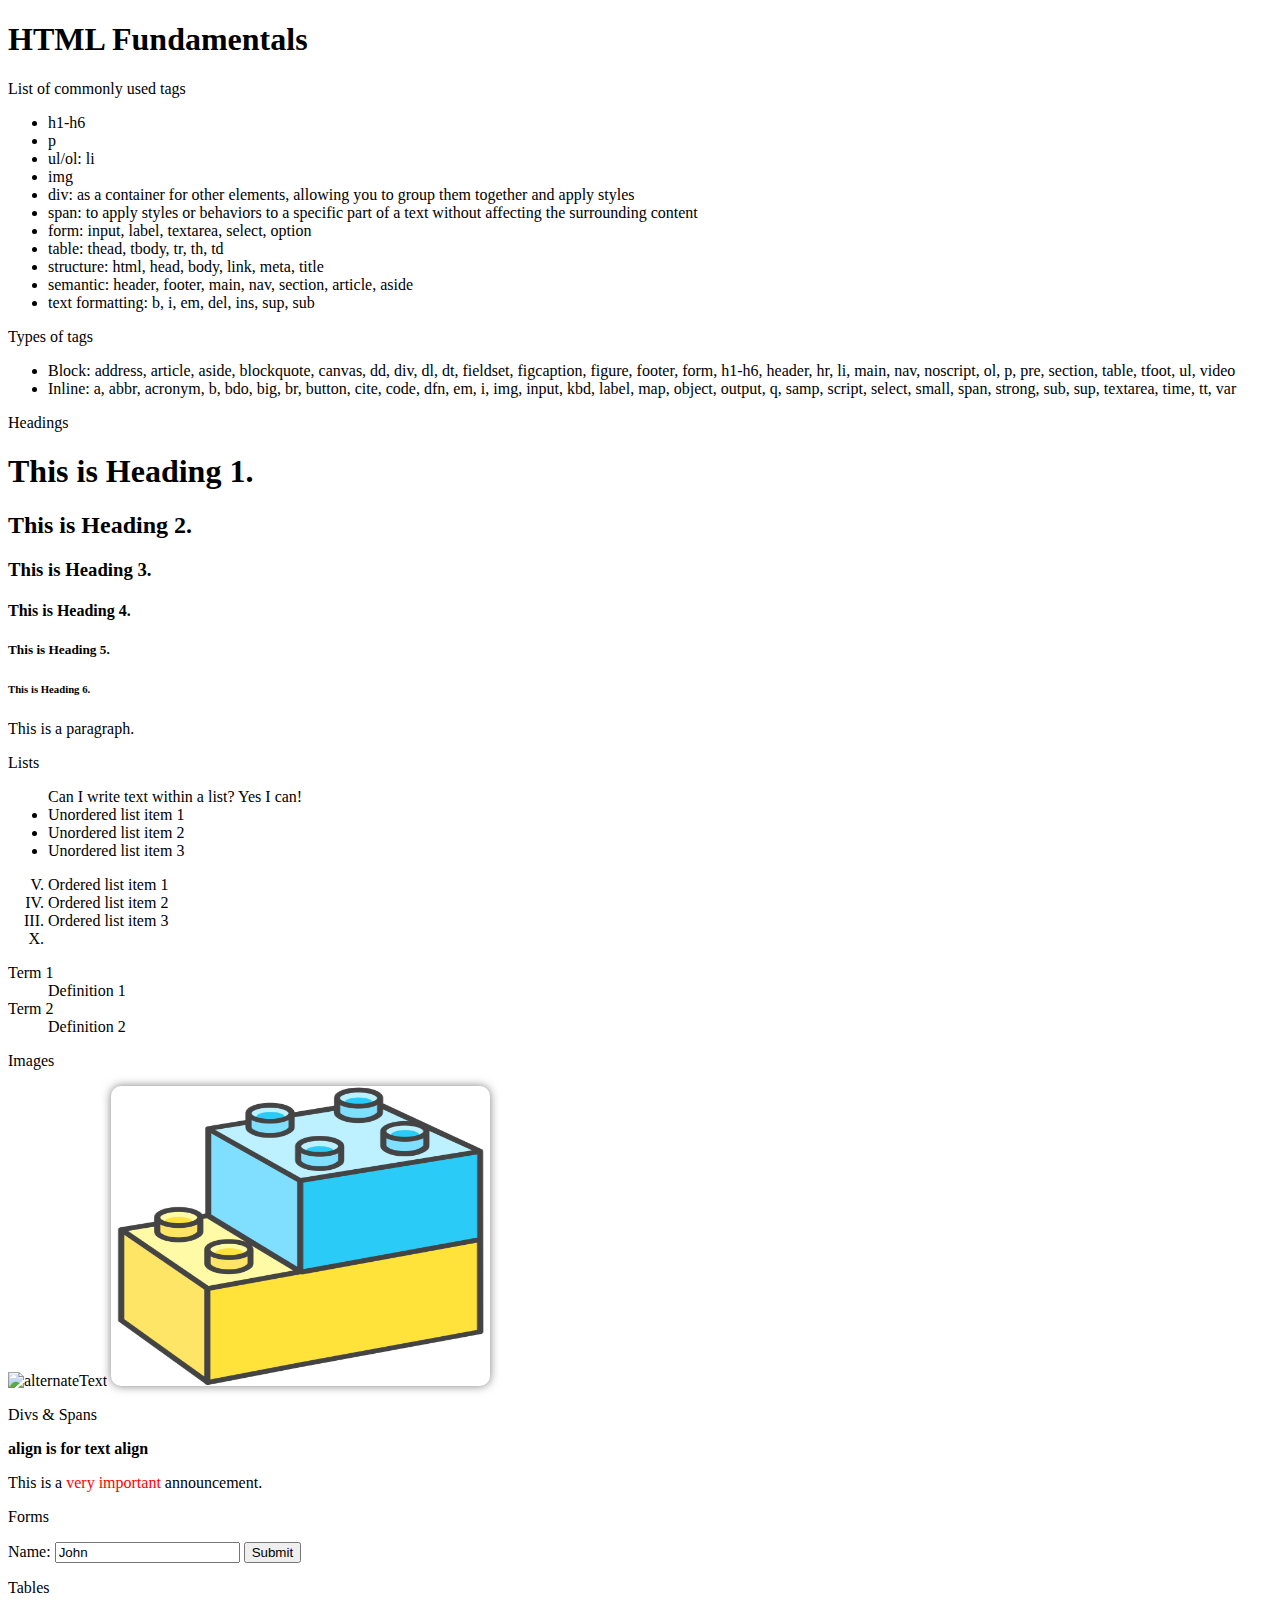
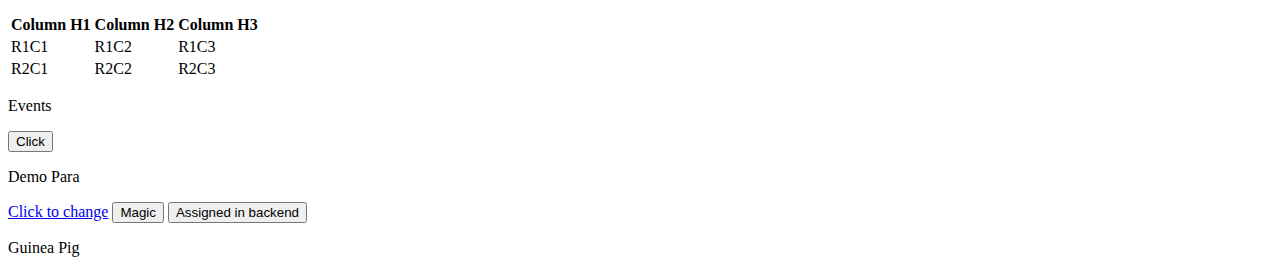
==== Basics/f.html @ 9a1146c5 "building a simple project" ====
<!doctype html>
<html lang="en">
    <head>
        <meta charset="UTF-8">
        <meta name="viewport" content="width=device-width, initial-scale=1.0">
        <title>Fundamentals</title>
        <link rel="stylesheet" href="f.css">
        <link rel="shortcut icon" href="./assets/image.png" type="image/x-icon">
    </head>
    <body>
        <h1>HTML Fundamentals</h1>

        <p>List of commonly used tags</p>
        <ul>
            <li>h1-h6</li>
            <li>p</li>
            <li>ul/ol: li</li>
            <li>img</li>
            <li>div: as a container for other elements, allowing you to group them together and apply styles</li>
            <li>span: to apply styles or behaviors to a specific part of a text without affecting the surrounding content</li>
            <li>form: input, label, textarea, select, option</li>
            <li>table: thead, tbody, tr, th, td</li>
            <li>structure: html, head, body, link, meta, title</li>
            <li>semantic: header, footer, main, nav, section, article, aside</li>
            <li>text formatting: b, i, em, del, ins, sup, sub</li>
        </ul>

        <p>Types of tags</p>
        <ul>
            <li>Block: address, article, aside, blockquote, canvas, dd, div, dl, dt, fieldset, figcaption, figure, footer, form, h1-h6, header, hr, li, main, nav, noscript, ol, p, pre, section, table, tfoot, ul, video</li>
            <li>Inline: a, abbr, acronym, b, bdo, big, br, button, cite, code, dfn, em, i, img, input, kbd, label, map, object, output, q, samp, script, select, small, span, strong, sub, sup, textarea, time, tt, var</li>
        </ul>

        <p>Headings</p>
        <h1>This is Heading 1.</h1>
        <h2>This is Heading 2.</h2>
        <h3>This is Heading 3.</h3>
        <h4>This is Heading 4.</h4>
        <h5>This is Heading 5.</h5>
        <h6>This is Heading 6.</h6>

        <p>This is a paragraph.</p>

        <p>Lists</p>
        <ul>
            Can I write text within a list? Yes I can!
            <li>Unordered list item 1</li>
            <li>Unordered list item 2</li>
            <li>Unordered list item 3</li>
        </ul>
        <ol type="I" start="5" reversed>
            <li>Ordered list item 1</li>
            <li>Ordered list item 2</li>
            <li>Ordered list item 3</li>
            <li value="10"></li>
        </ol>
        <dl>
            <dt>Term 1</dt>
            <dd>Definition 1</dd>
            <dt>Term 2</dt>
            <dd>Definition 2</dd>
        </dl>

        <p>Images</p>
        <img
            src="url.png"
            alt="alternateText"
            srcset="
                image-small.jpg 300w,
                image-medium.jpg 600w,
                image-large.jpg 1200w
            "
            sizes="
                (max-width: 600px) 300px,
                (max-width: 1200px) 600px,
                1200px
            "
        />
        <img
            src="./assets/image.png"
            alt="A beautiful landscape"
            title="Sunset on a tropical island"
            width="30%"
            height="300px"
            style="border-radius: 10px; box-shadow: 0 0 10px rgba(0, 0, 0, 0.5)"
            usemap="#image-map"
        />
        <br>

        <p>Divs & Spans</p>
        <div id="" class="" style="font-weight: bold" title="">
            align is for text align
        </div>
        <p>
            This is a
            <span id="" class="highlight" style="color: red" title="">
            very important
            </span>
            announcement.
        </p>

        <p>Forms</p>
        <form action="/action" method="post">
            <label for="name">Name:</label>
            <input type="text" name="name" value="John">
            <input type="submit" value="Submit">
        </form>

        <p>Tables</p>
        <table>
            <thead>
                <tr>
                    <th>Column H1</th>
                    <th>Column H2</th>
                    <th>Column H3</th>
                </tr>
            </thead>
            <tbody>
                <tr>
                    <td>R1C1</td>
                    <td>R1C2</td>
                    <td>R1C3</td>
                </tr>
                <tr>
                    <td>R2C1</td>
                    <td>R2C2</td>
                    <td>R2C3</td>
                </tr>
            </tbody>
        </table>

        <p>Events</p>
        <button onclick="call()">Click</button>
        <p id="demo">Demo Para</p>
        <a href="#" onclick="this.textContent = Date()">Click to change</a>
        <button onclick="call(this)">Magic</button>
        <button id="myBtn">Assigned in backend</button>
        <p id="gp">Guinea Pig</p>
        <script>
            function call() {
                document.getElementById('demo').innerHTML = "Changed";
            }
            function call(id) {
                id.innerHTML = 'changed';
            }
            document.getElementById("myBtn").onclick = changeSomething;
            function changeSomething() {
                document.getElementById('gp').innerHTML = "Splash";
            }
        </script>
    </body>
</html>
---- Basics/f.css ----
/*
    || CSS Properties ||
    // Layout
    display: inline(d), inline-block, block
    position: static(d), relative, absolute, fixed
    top, right, bottom, left: (d=auto) 0px
    width, height: (d=auto) 0px
    margin: (d=0) 0px
    padding: (d=0) 0px
    // Box Model
    border: (d=none) 0px
    border-width: (d=medium) 0px
    border-style: (d=none) solid, dashed, dotted
    border-color: (d=#000) 
    border-radius: (d=0) 0px
    // Text
    text-align: left(d), right, center, justify
    font-size: (d=medium(16px)) 0px
    font-weight: normal(d), bold
    font-family: {Arial, Helvetica, ...}, {serif(d), sans-serif}
    text-decoration: none(d), underline
    text-transform: none(d), uppercase, lowercase
    text-indent: 0
    text-shadow: none(d), #000
    // Background
    background-color: (d=transparent)
    background-image: none
    background-repeat: repeat(d), no-repeat
    background-position: 0 0
    // Visibility
    opacity: (d=1)
    visibility: visible(d), hidden
    overflow: visible(d), hidden

    || CSS Functions ||
    // Color
    rgb(r, g, b)
    hsl(h, s, l)
    calc(100% - 10px) // 100% of parent element
    min(100%, 300px)
    max(100%, 300px)
    url(image.png)
    attr(href)
    var(--color)

    || CSS Units ||
    // Absolute
    px
    pt
    pc
    mm
    cm
    in
    // Relative
    % // parent element
    em // font-size of element
    rem // font-size of root element
    ch // character width of element
    ex // character height of element
    // Responsive
    vw // 1% of viewport width
    vh // 1% of viewport height

    || CSS Pseudo-elements ||
    :before
    :after
    // Example
    .link:after { content: ""; background-image: url("icon.png"); }
    //
    :first-child
    :last-child
    :nth-child(2)
    :hover
    :focus
    :visited
    :active
    :checked
    :disabled
    :optional
    :required
    :target
 */
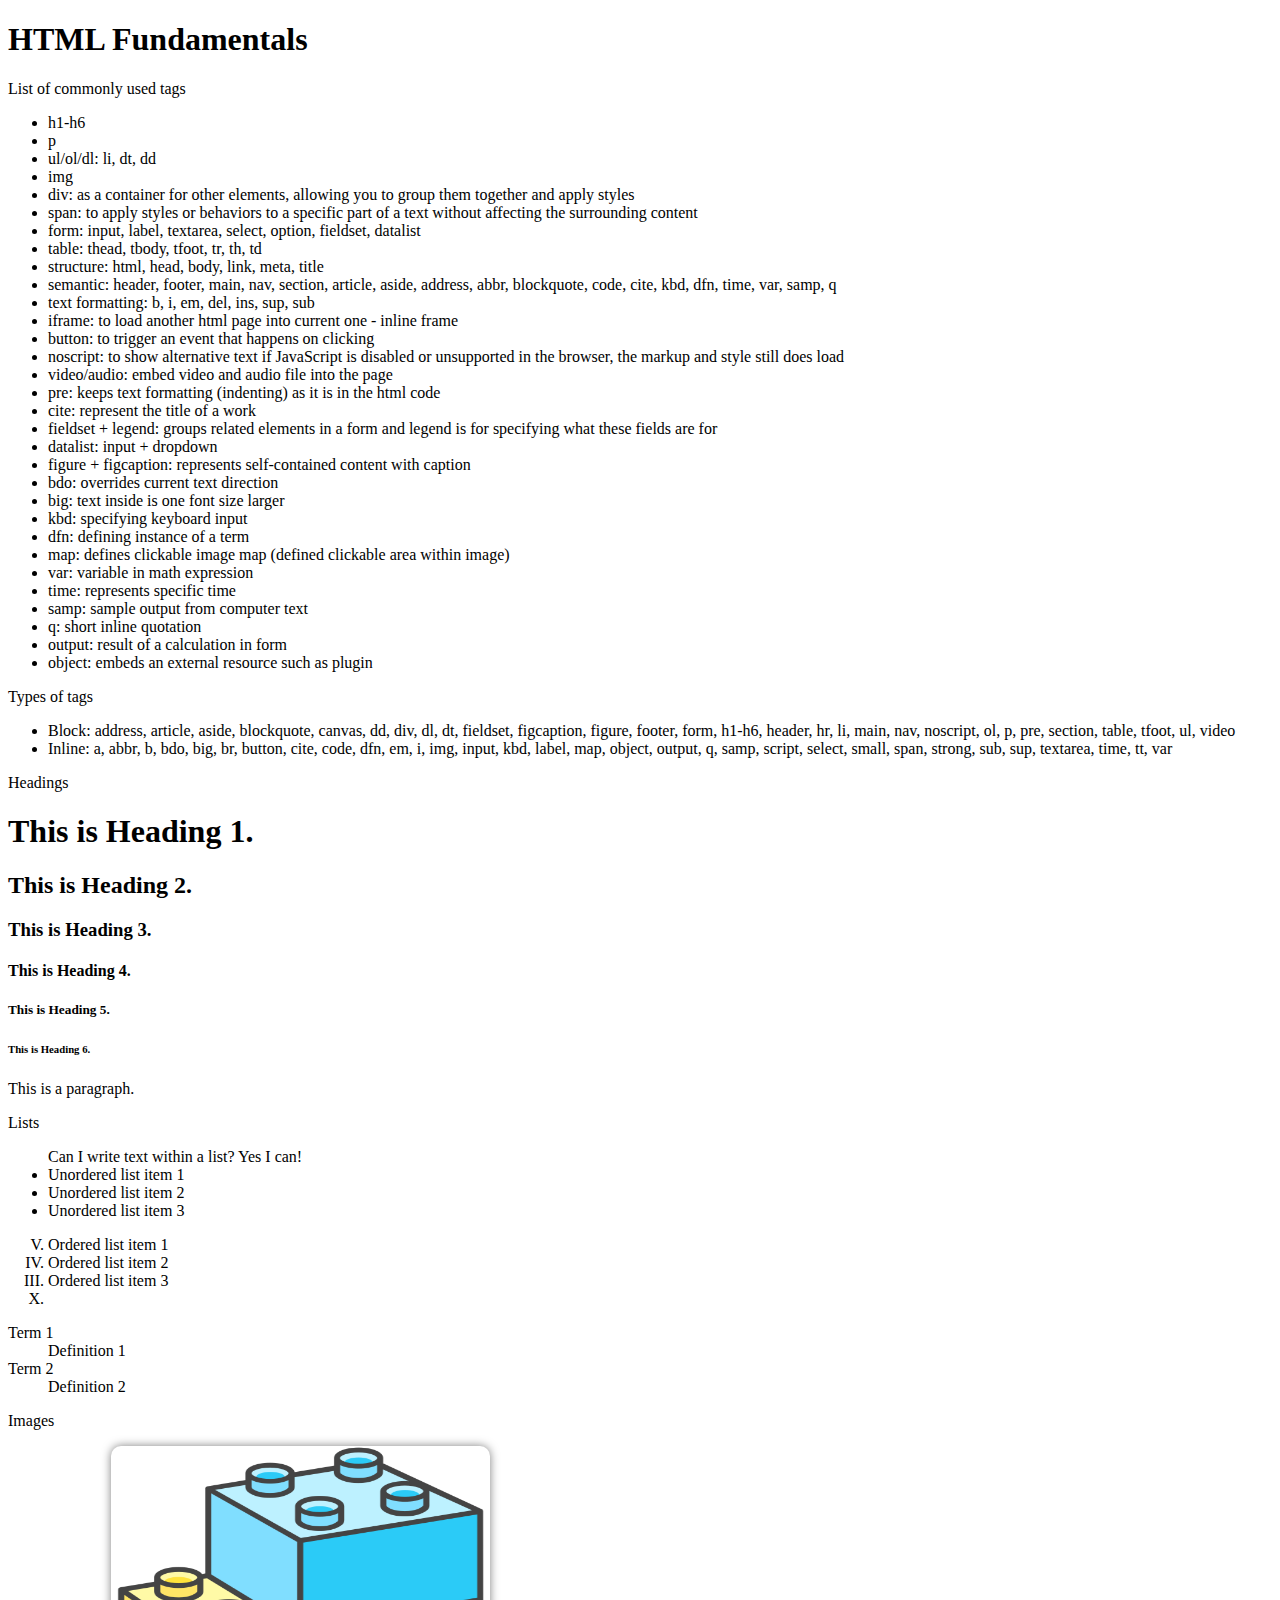
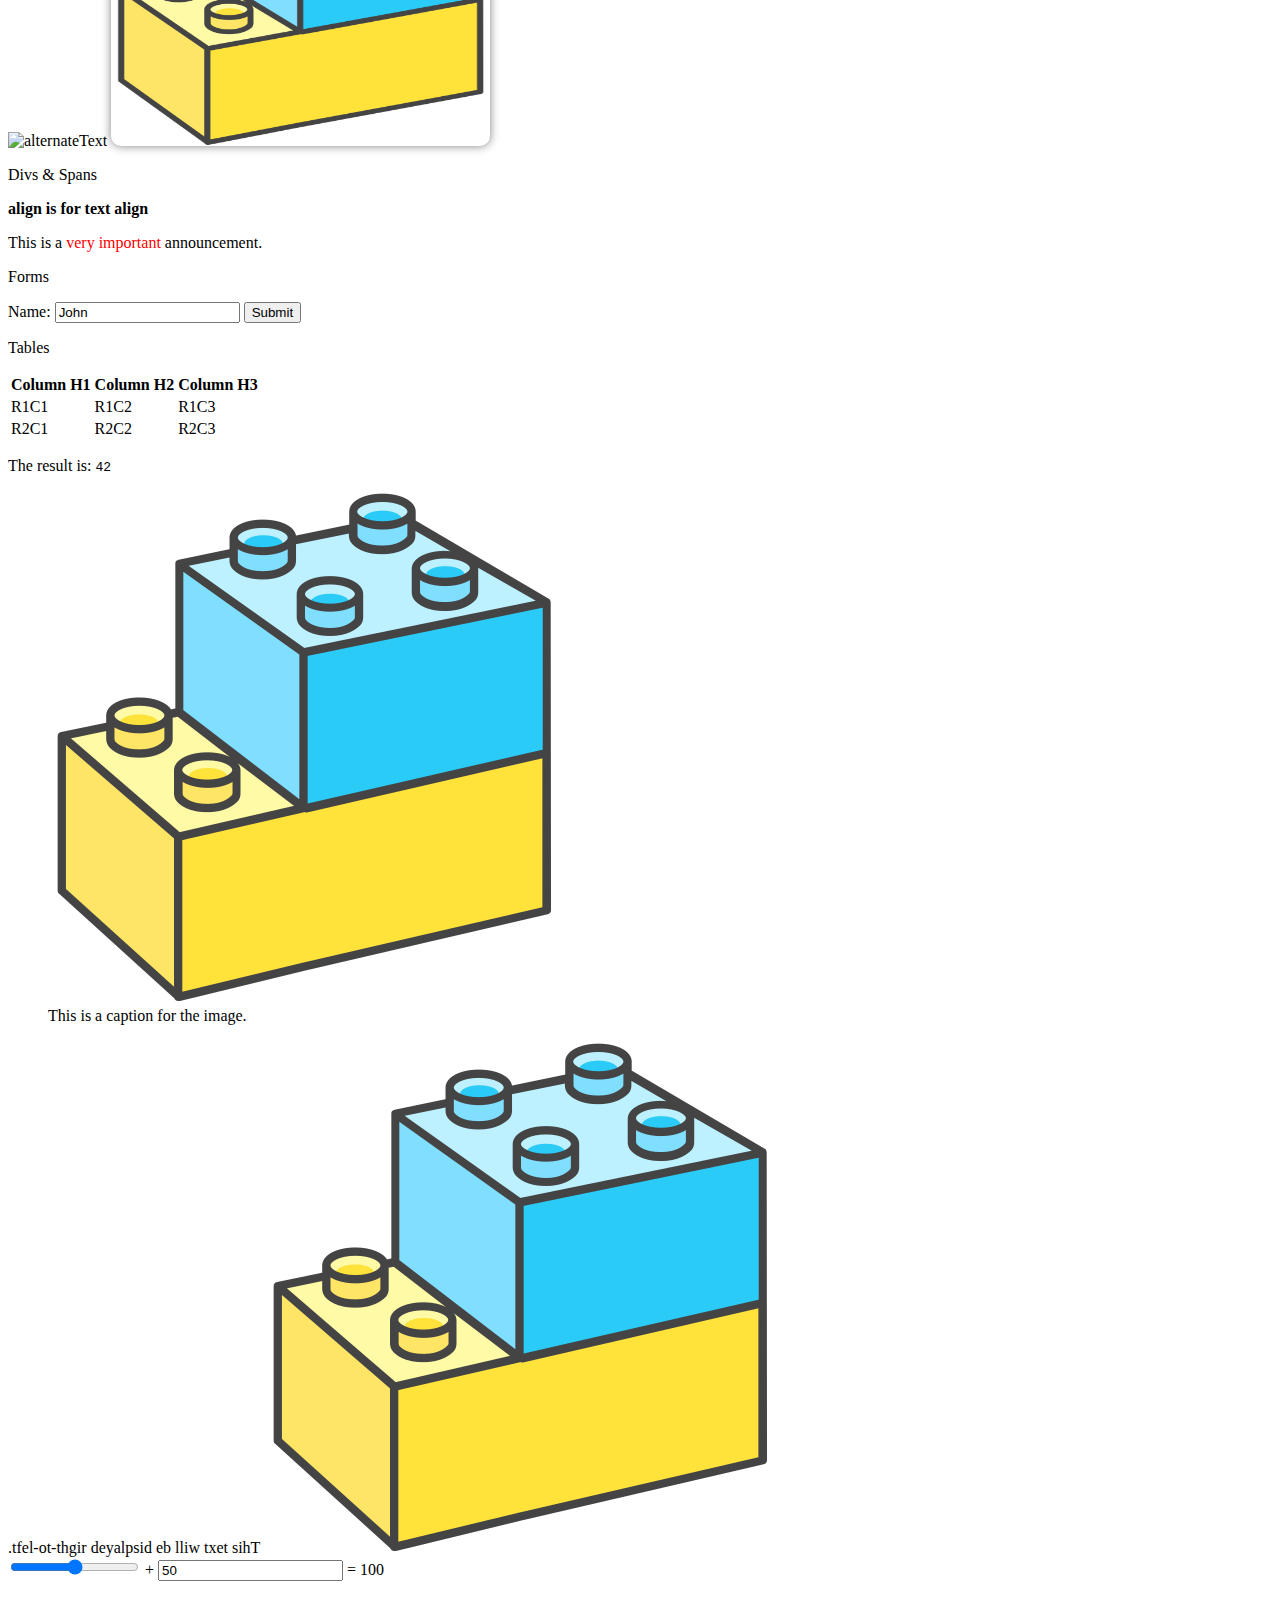
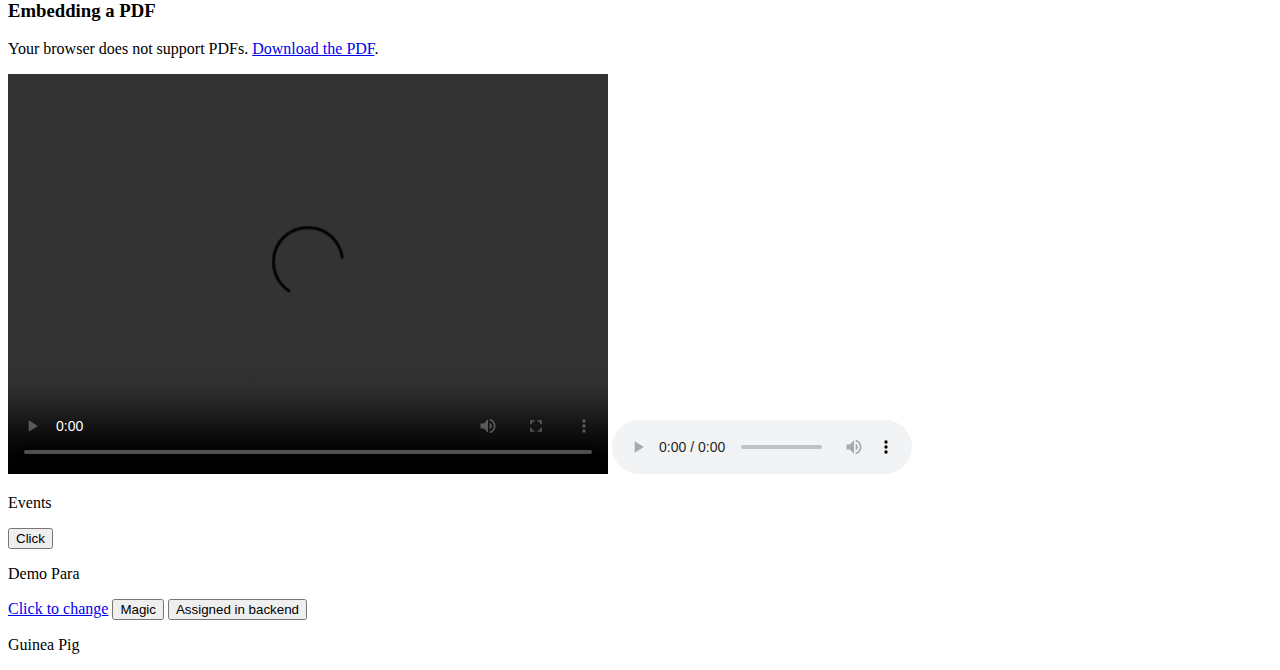
==== commit 1aef93f3: "extending on html and js" ====
--- a/Basics/f.html
+++ b/Basics/f.html
@@ -14,21 +14,41 @@
         <ul>
             <li>h1-h6</li>
             <li>p</li>
-            <li>ul/ol: li</li>
+            <li>ul/ol/dl: li, dt, dd</li>
             <li>img</li>
             <li>div: as a container for other elements, allowing you to group them together and apply styles</li>
             <li>span: to apply styles or behaviors to a specific part of a text without affecting the surrounding content</li>
-            <li>form: input, label, textarea, select, option</li>
-            <li>table: thead, tbody, tr, th, td</li>
+            <li>form: input, label, textarea, select, option, fieldset, datalist</li>
+            <li>table: thead, tbody, tfoot, tr, th, td</li>
             <li>structure: html, head, body, link, meta, title</li>
-            <li>semantic: header, footer, main, nav, section, article, aside</li>
+            <li>semantic: header, footer, main, nav, section, article, aside, address, abbr, blockquote, code, cite, kbd, dfn, time, var, samp, q</li>
             <li>text formatting: b, i, em, del, ins, sup, sub</li>
+            <li>iframe: to load another html page into current one - inline frame</li>
+            <li>button: to trigger an event that happens on clicking</li>
+            <li>noscript: to show alternative text if JavaScript is disabled or unsupported in the browser, the markup and style still does load</li>
+            <li>video/audio: embed video and audio file into the page</li>
+            <li>pre: keeps text formatting (indenting) as it is in the html code</li>
+            <li>cite: represent the title of a work</li>
+            <li>fieldset + legend: groups related elements in a form and legend is for specifying what these fields are for</li>
+            <li>datalist: input + dropdown</li>
+            <li>figure + figcaption: represents self-contained content with caption</li>
+            <li>bdo: overrides current text direction</li>
+            <li>big: text inside is one font size larger</li>
+            <li>kbd: specifying keyboard input</li>
+            <li>dfn: defining instance of a term</li>
+            <li>map: defines clickable image map (defined clickable area within image)</li>
+            <li>var: variable in math expression</li>
+            <li>time: represents specific time</li>
+            <li>samp: sample output from computer text</li>
+            <li>q: short inline quotation</li>
+            <li>output: result of a calculation in form</li>
+            <li>object: embeds an external resource such as plugin</li>
         </ul>
 
         <p>Types of tags</p>
         <ul>
             <li>Block: address, article, aside, blockquote, canvas, dd, div, dl, dt, fieldset, figcaption, figure, footer, form, h1-h6, header, hr, li, main, nav, noscript, ol, p, pre, section, table, tfoot, ul, video</li>
-            <li>Inline: a, abbr, acronym, b, bdo, big, br, button, cite, code, dfn, em, i, img, input, kbd, label, map, object, output, q, samp, script, select, small, span, strong, sub, sup, textarea, time, tt, var</li>
+            <li>Inline: a, abbr, b, bdo, big, br, button, cite, code, dfn, em, i, img, input, kbd, label, map, object, output, q, samp, script, select, small, span, strong, sub, sup, textarea, time, tt, var</li>
         </ul>
 
         <p>Headings</p>
@@ -129,6 +149,43 @@
             </tbody>
         </table>
 
+        <p>The result is: <samp>42</samp></p>
+
+        <figure>
+            <img src="./assets/image.png" alt="Description">
+            <figcaption>This is a caption for the image.</figcaption>
+        </figure>
+
+        <bdo dir="rtl">This text will be displayed right-to-left.</bdo>
+
+        <img src="./assets/image.png" usemap="#pmap" alt="Po">
+        <map name="pmap">
+            <area shape="rect" coords="34,44,270,350" alt="Mercury" href="https://google.com">
+        </map>
+
+        <form oninput="result.value=parseInt(a.value)+parseInt(b.value)">
+            <input type="range" id="a" value="50"> +
+            <input type="number" id="b" value="50">
+            = <output name="result" for="a b">100</output>
+        </form>
+
+        <h3>Embedding a PDF</h3>
+        <object data="./assets/example.pdf" type="application/pdf" width="600" height="400">
+            <p>Your browser does not support PDFs. <a href="./assets/example.pdf">Download the PDF</a>.</p>
+        </object>
+
+        <video width="600" height="400" controls>
+            <source src="movie.mp4" type="video/mp4">
+            <source src="movie.ogg" type="video/ogg">
+            Your browser does not support the video tag.
+        </video>
+
+        <audio controls>
+            <source src="audio.mp3" type="audio/mpeg">
+            <source src="audio.ogg" type="audio/ogg">
+            Your browser does not support the audio tag.
+        </audio>
+
         <p>Events</p>
         <button onclick="call()">Click</button>
         <p id="demo">Demo Para</p>
--- a/Basics/f.css
+++ b/Basics/f.css
@@ -1,7 +1,7 @@
 /*
     || CSS Properties ||
     // Layout
-    display: inline(d), inline-block, block
+    display: inline(d), inline-block, block, flex, grid
     position: static(d), relative, absolute, fixed
     top, right, bottom, left: (d=auto) 0px
     width, height: (d=auto) 0px
